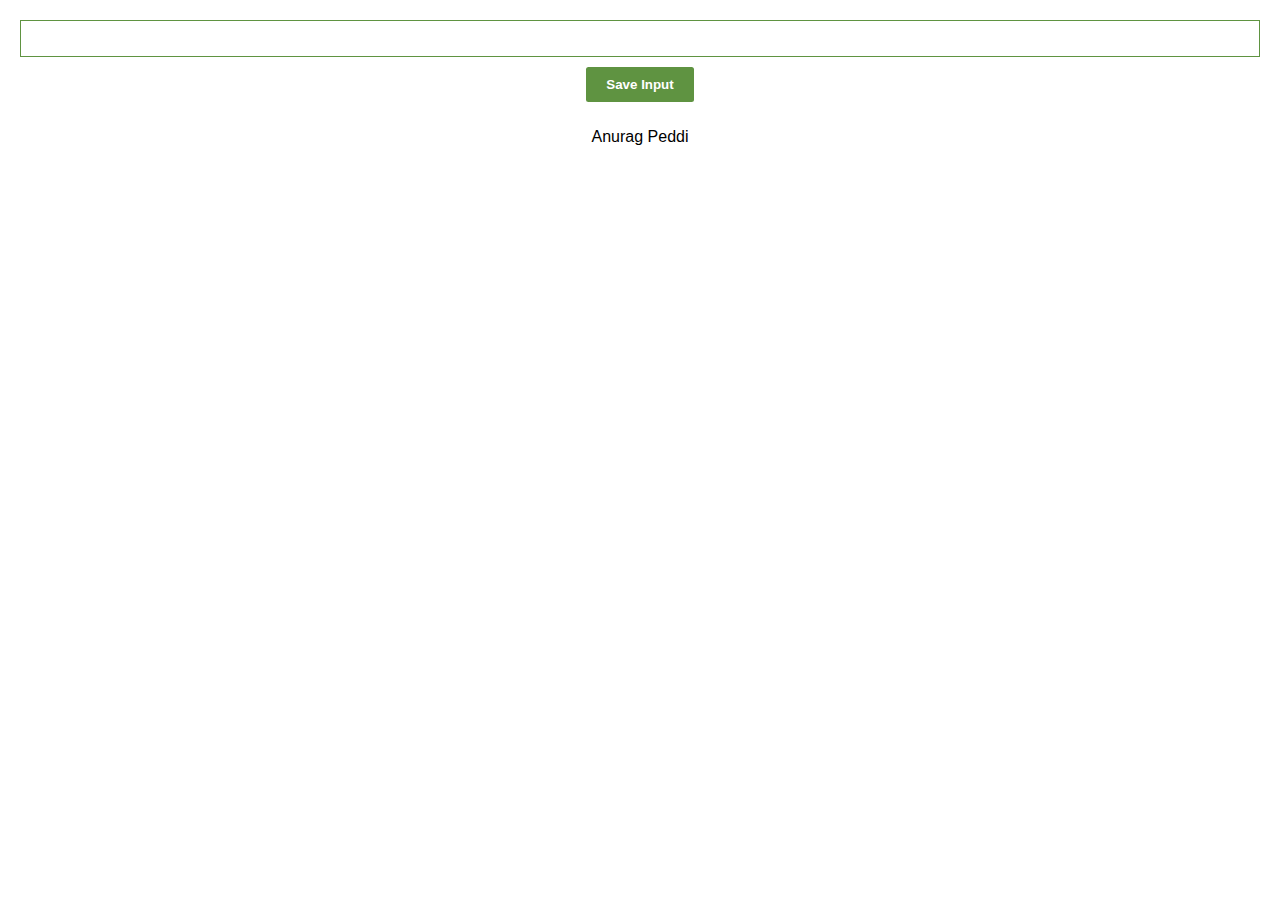
==== extension/index.html @ beb21eb6 "added extension files" ====
<!doctype html>
<html>
    <head>
        <title>
            Chrome Extension
        </title>
        <link rel="stylesheet" href="style.css" type="text/css">
    </head>

    <body>
        <input type="text" id="input-el">
        <button id="button-el" onclick="logOut()"> Save Input </button>

        <p id="show-el"> Anurag Peddi </p>
        <script src="index.js"></script>
    </body>
</html>
---- extension/style.css ----
body {
    margin: 0;
    padding: 20px;
    font-family: Arial, Helvetica, sans-serif;
    text-align: center;
}

input {
    border: 1px solid #5f9341;
    width: 100%;
    padding: 10px;
    box-sizing: border-box;
}

button {
    color: white;
    background-color: #5f9341;
    border: none;
    border-radius: 2.5px;
    margin: 10px;
    padding: 10px 20px; /* top/bottom left/right */
    font-weight: bold;
}
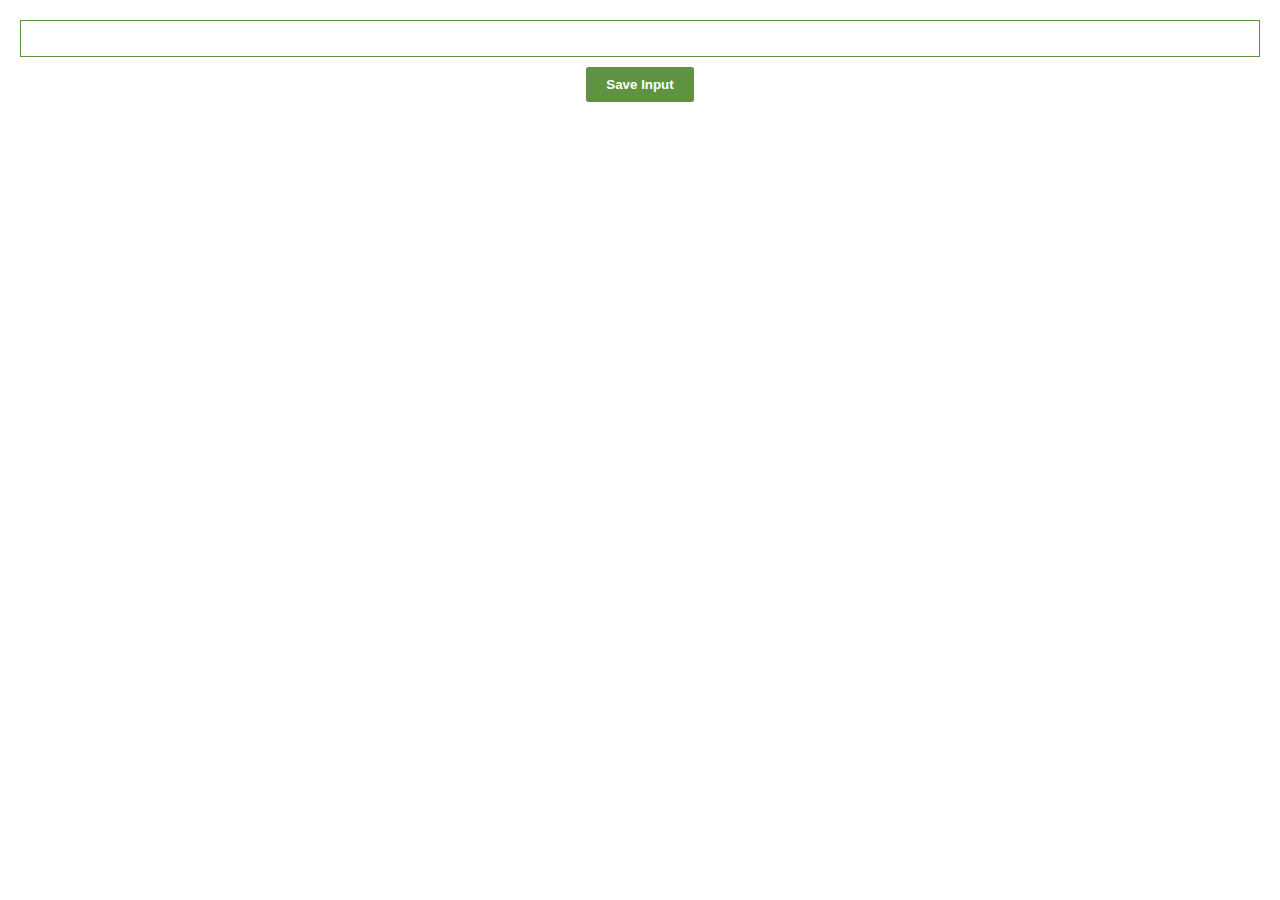
==== commit 1a380b29: "added ul items" ====
--- a/extension/index.html
+++ b/extension/index.html
@@ -9,9 +9,11 @@
 
     <body>
         <input type="text" id="input-el">
-        <button id="button-el" onclick="logOut()"> Save Input </button>
+        <button id="button-el"> Save Input </button>
 
-        <p id="show-el"> Anurag Peddi </p>
+        <ul id="ul-el">
+
+        </ul>
         <script src="index.js"></script>
     </body>
 </html>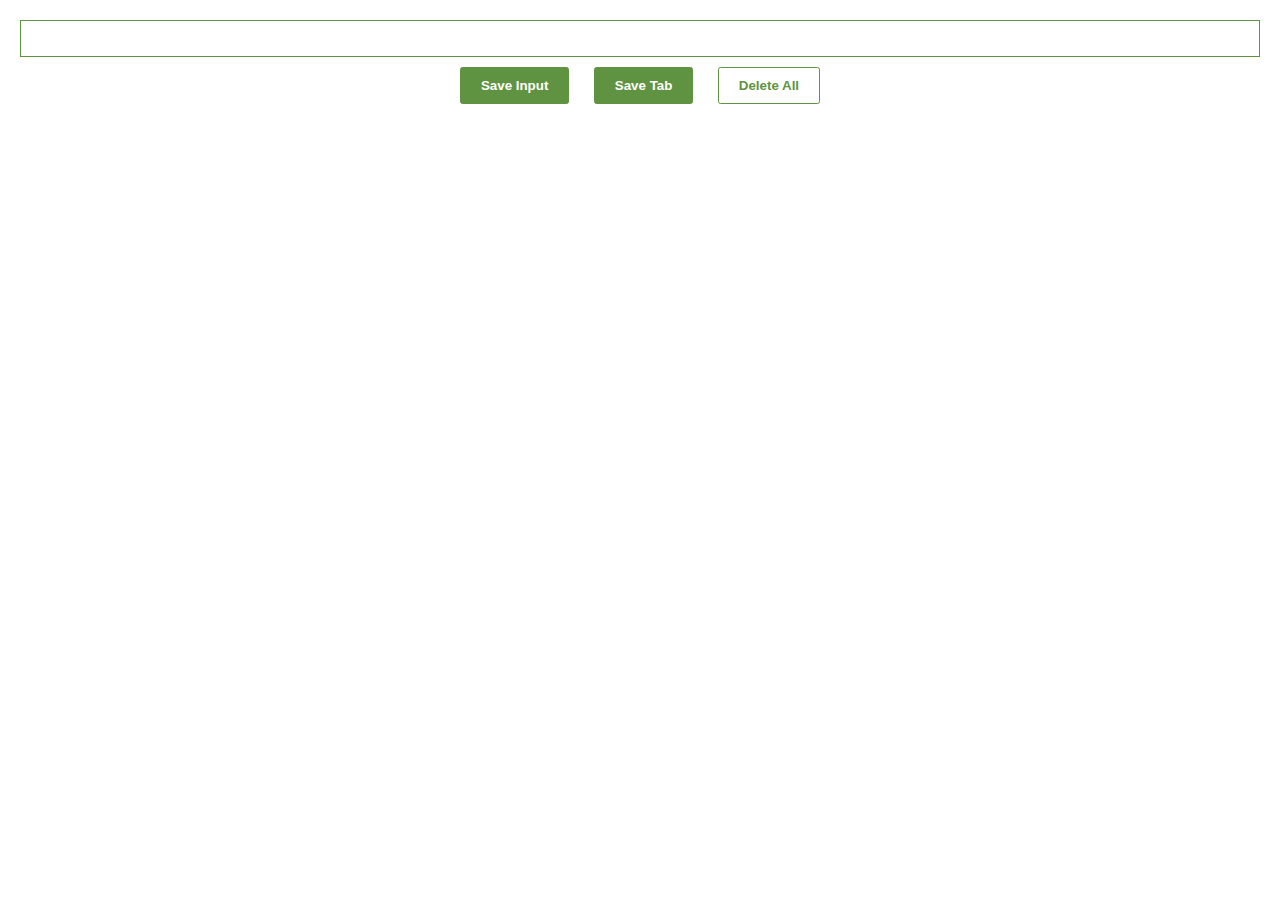
==== commit f65a782e: "added some information" ====
--- a/extension/index.html
+++ b/extension/index.html
@@ -2,7 +2,7 @@
 <html>
     <head>
         <title>
-            Chrome Extension
+            Leads Tracker
         </title>
         <link rel="stylesheet" href="style.css" type="text/css">
     </head>
@@ -10,6 +10,8 @@
     <body>
         <input type="text" id="input-el">
         <button id="button-el"> Save Input </button>
+        <button id="tab-el"> Save Tab </button>
+        <button id="delete-el"> Delete All </button>
 
         <ul id="ul-el">
 
--- a/extension/style.css
+++ b/extension/style.css
@@ -3,6 +3,7 @@
     padding: 20px;
     font-family: Arial, Helvetica, sans-serif;
     text-align: center;
+    min-width: 400px;
 }
 
 input {
@@ -14,10 +15,32 @@
 
 button {
     color: white;
-    background-color: #5f9341;
-    border: none;
+    background: #5f9341;
+    border: 1px solid #5f9341;
     border-radius: 2.5px;
     margin: 10px;
     padding: 10px 20px; /* top/bottom left/right */
     font-weight: bold;
-}+}
+
+#delete-el {
+    color: #5f9341;
+    background: white;
+}
+
+ul {
+    margin: 20px;
+    list-style: none;
+    padding-left: 0;
+}
+
+li {
+    margin-top: 20px;
+}
+
+li a {
+    color: #5f9341;
+    text-decoration: none;
+}
+
+/* Only style the anchor tags inside the li */